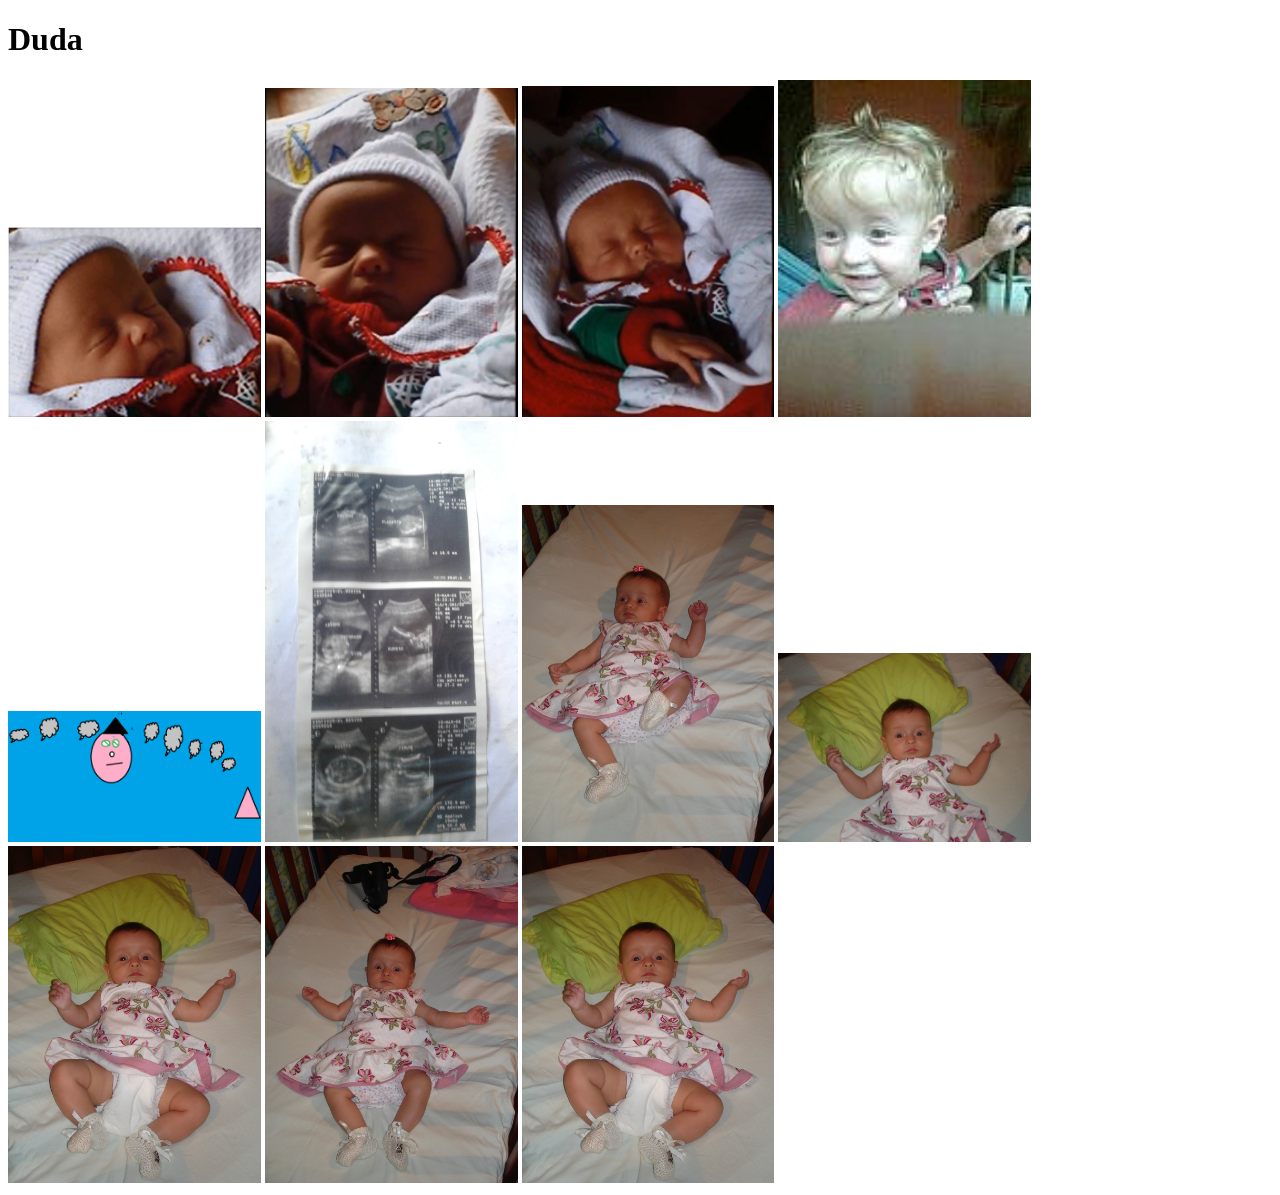
==== 1 ano/index.html @ 5b56ed1b "Create index.html" ====
<!DOCTYPE html>
<html lang="pt-br">
<head>
    <meta charset="UTF-8">
    <meta name="viewport" content="width=device-width, initial-scale=1.0">
    <title>Duda</title>
    <style>
        img{width: 20%;}
    </style>
</head>
<body>
    <header><h1>Duda</h1>
    </header>
    <main> 
        <section id="umAno">
            <img src="1Duda 1 ano 000.png">
            <img src="1Duda 1 ano 001.png">
            <img src="1Duda 1 ano 003.png">
            <img src="1Fofa.jpg">
            <img src="2 mundois.png">
            <img src="2016-08-15 16.31.45.jpg">
            <img src="2[000383].jpg">
            <img src="2[000391].jpg">
            <img src="2[000393].jpg">
            <img src="2[001549].jpg">
            <img src="2DUDA16~1.JPG">

        </section>
        <section id="doisAnos"></section>
        <section id="tresAnos"></section>
        <section id="quatroAnos"></section>
        <section id="cincoAnos"></section>
        <section id="seisAnos"></section>
        <section id="faculdade"></section>
    </main>
    <footer>    
</body>
</html>
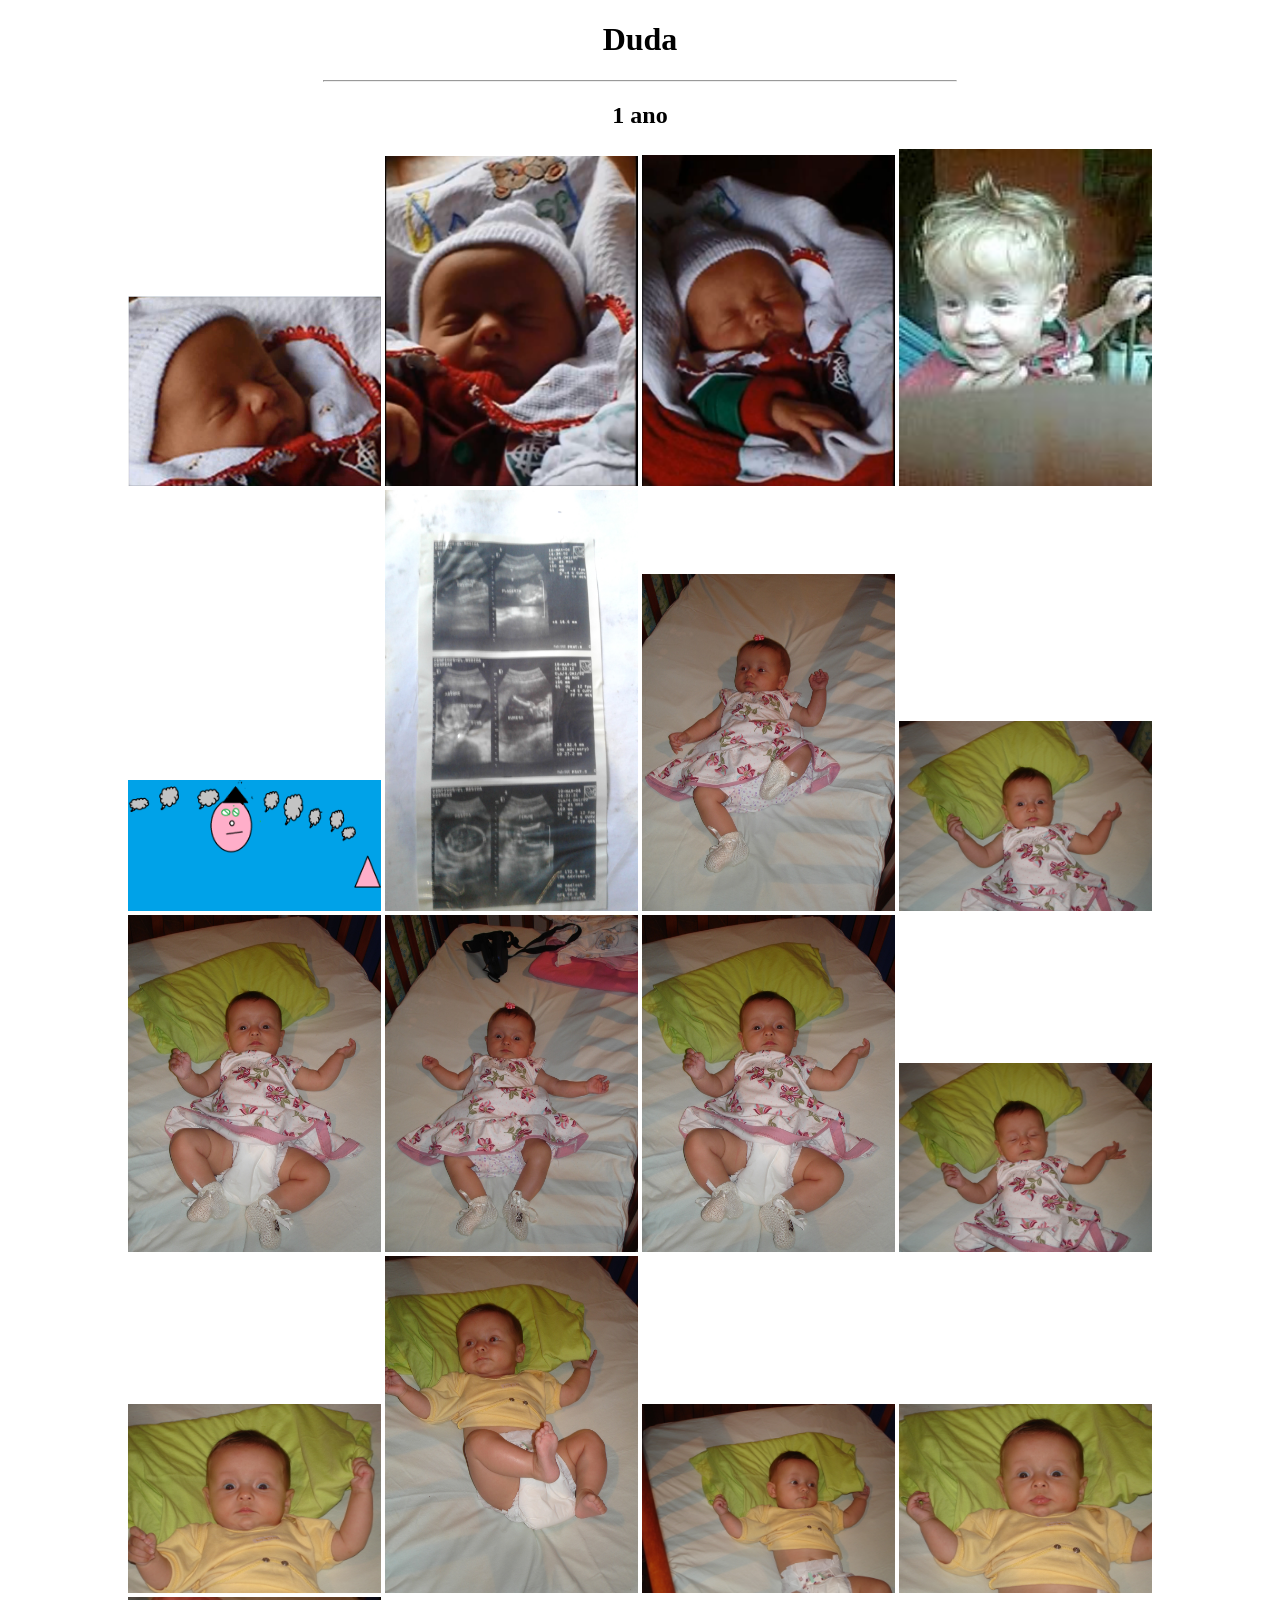
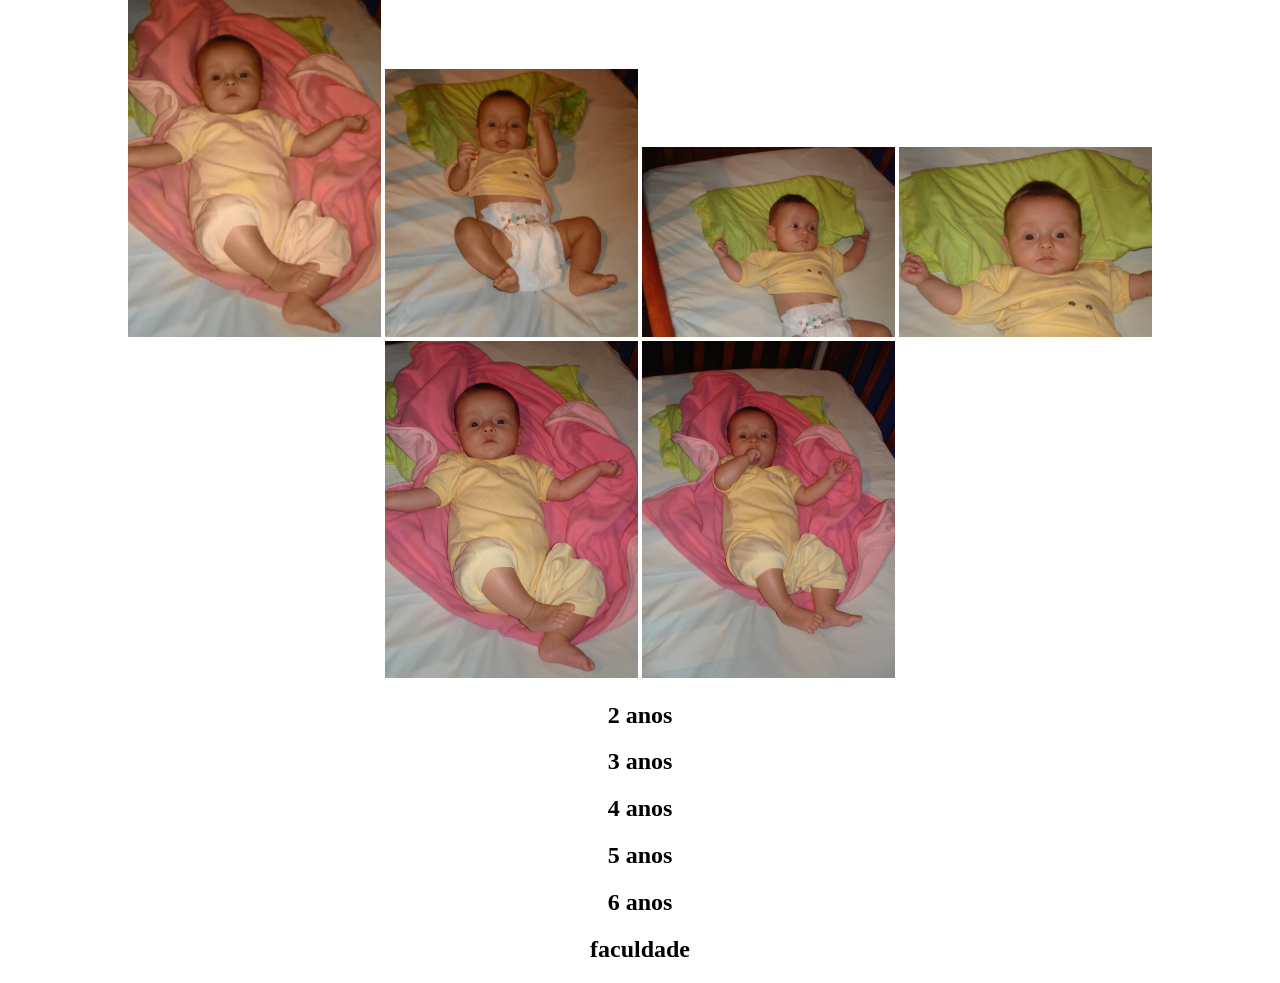
==== commit 5912118c: "Update index.html" ====
--- a/1 ano/index.html
+++ b/1 ano/index.html
@@ -5,14 +5,17 @@
     <meta name="viewport" content="width=device-width, initial-scale=1.0">
     <title>Duda</title>
     <style>
+        body{text-align: center;}
         img{width: 20%;}
+        hr{width: 50%;}
     </style>
 </head>
 <body>
-    <header><h1>Duda</h1>
+    <header><h1>Duda</h1><hr>
     </header>
     <main> 
         <section id="umAno">
+            <h1>1 ano</h1>
             <img src="1Duda 1 ano 000.png">
             <img src="1Duda 1 ano 001.png">
             <img src="1Duda 1 ano 003.png">
@@ -24,14 +27,36 @@
             <img src="2[000393].jpg">
             <img src="2[001549].jpg">
             <img src="2DUDA16~1.JPG">
-
+            <img src="2sonolenta.JPG">
+            <img src="3[000384].jpg">
+            <img src="3adora fazer uma bagunça.JPG">
+            <img src="3bagunçeira.JPG">
+            <img src="3Duda 0002.jpg" alt="">
+            <img src="3Duda 1 ano 007.png" alt="">
+            <img src="3Duda 1 ano 008.png" alt="">
+            <img src="3Duda0001.jpg" alt="">
+            <img src="3DUDA15~1.JPG" alt="">
+            <img src="3DUDA7~1.JPG">
+            <img src="3Testes de esmaltes 239.jpg" alt="">
         </section>
-        <section id="doisAnos"></section>
-        <section id="tresAnos"></section>
-        <section id="quatroAnos"></section>
-        <section id="cincoAnos"></section>
-        <section id="seisAnos"></section>
-        <section id="faculdade"></section>
+        <section id="doisAnos">
+            <h1>2 anos</h1>
+        </section>
+        <section id="tresAnos">
+            <h1>3 anos</h1>
+        </section>
+        <section id="quatroAnos">
+            <h1>4 anos</h1>
+        </section>
+        <section id="cincoAnos">
+            <h1>5 anos</h1>
+        </section>
+        <section id="seisAnos">
+            <h1>6 anos</h1>
+        </section>
+        <section id="faculdade">
+            <h1>faculdade</h1>
+        </section>
     </main>
     <footer>    
 </body>
